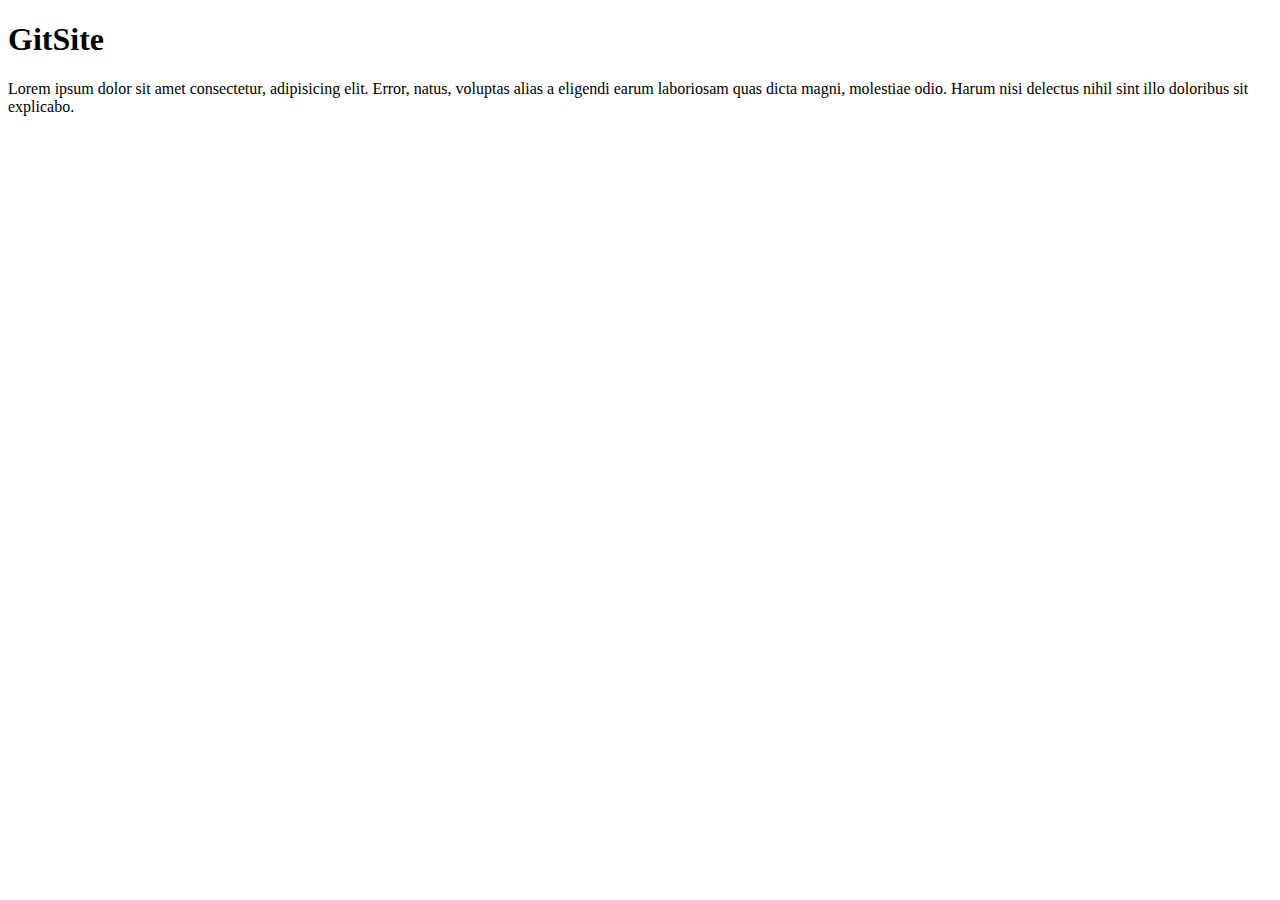
==== index.html @ 0b00ea75 "Create project, add: h1, p, img" ====
<!DOCTYPE html>
<html lang="en">
<head>
    <meta charset="UTF-8">
    <title>GitSite</title>
</head>
<body>
    <section>
        <h1>GitSite</h1>
        <p>Lorem ipsum dolor sit amet consectetur, adipisicing elit. Error, natus, voluptas alias a eligendi earum laboriosam quas dicta magni, molestiae odio. Harum nisi delectus nihil sint illo doloribus sit explicabo.</p>
    </section>
</body>
</html>
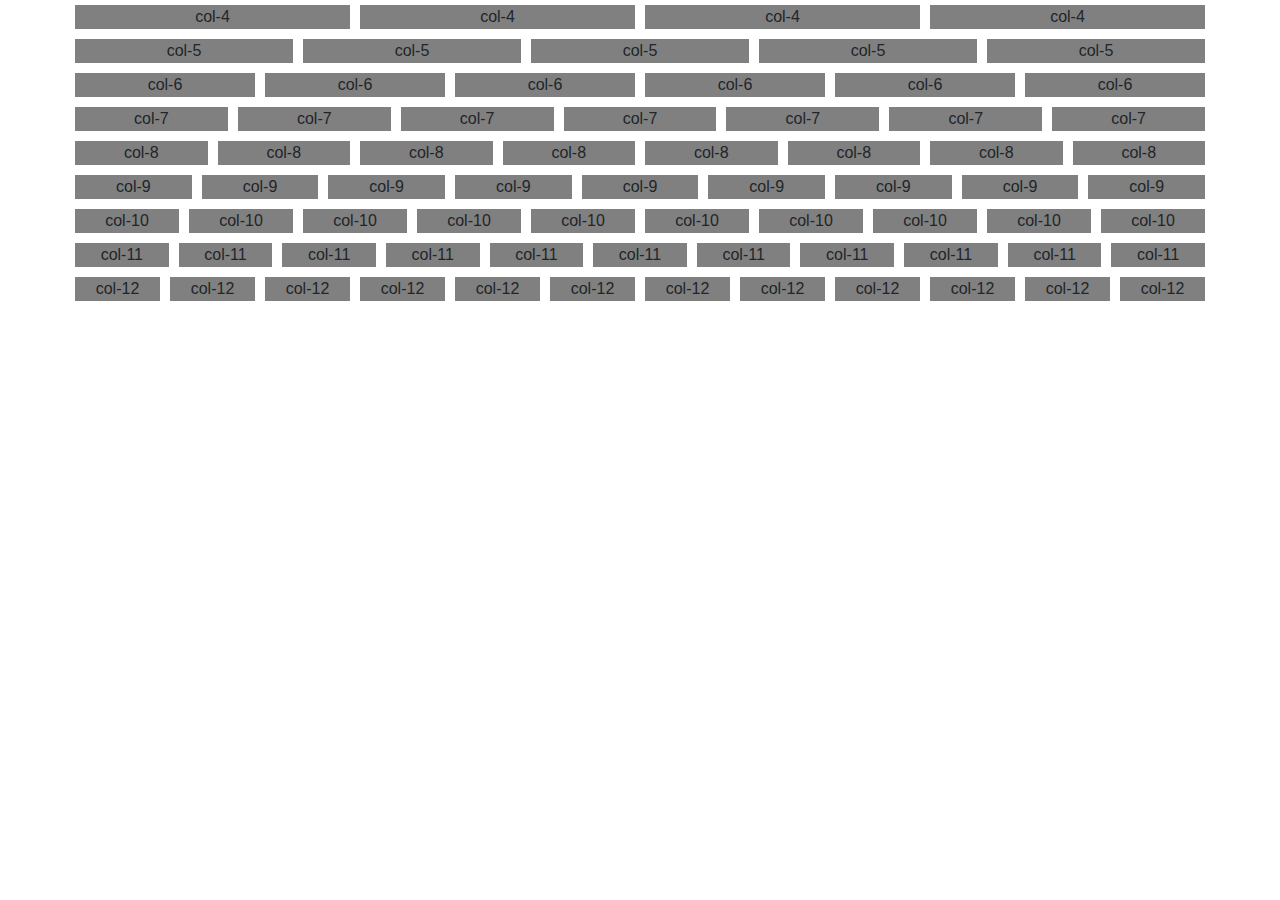
==== commit 8cf549d4: "Add grid and style" ====
--- a/index.html
+++ b/index.html
@@ -1,13 +1,105 @@
 <!DOCTYPE html>
 <html lang="en">
-<head>
-    <meta charset="UTF-8">
-    <title>GitSite</title>
-</head>
-<body>
-    <section>
-        <h1>GitSite</h1>
-        <p>Lorem ipsum dolor sit amet consectetur, adipisicing elit. Error, natus, voluptas alias a eligendi earum laboriosam quas dicta magni, molestiae odio. Harum nisi delectus nihil sint illo doloribus sit explicabo.</p>
-    </section>
-</body>
+    <head>
+        <title>Grid</title>
+        <meta http-equiv="X-UA-Compatible" content ="IE=edge">
+        <meta charseet="UTF8">
+        <link rel="stylesheet" type="text/css" href="css/bootstrap.css">
+        <link rel="stylesheet" type="text/css" href="css/style.css">
+        <meta name="viewport" content="width=device-width, initial scale=1.0">
+    </head>
+    <body>
+        <div class="container">
+            <div class="row">
+                <div class="col">col-4</div>
+                <div class="col">col-4</div>
+                <div class="col">col-4</div>
+                <div class="col">col-4</div>
+            </div>
+            <div class="row">
+                <div class="col">col-5</div>
+                <div class="col">col-5</div>
+                <div class="col">col-5</div>
+                <div class="col">col-5</div>
+                <div class="col">col-5</div>
+            </div>
+            <div class="row">
+                <div class="col">col-6</div>
+                <div class="col">col-6</div>
+                <div class="col">col-6</div>
+                <div class="col">col-6</div>
+                <div class="col">col-6</div>
+                <div class="col">col-6</div>
+            </div>
+            <div class="row">
+                <div class="col">col-7</div>
+                <div class="col">col-7</div>
+                <div class="col">col-7</div>
+                <div class="col">col-7</div>
+                <div class="col">col-7</div>
+                <div class="col">col-7</div>
+                <div class="col">col-7</div>
+            </div>
+            <div class="row">
+                <div class="col">col-8</div>
+                <div class="col">col-8</div>
+                <div class="col">col-8</div>
+                <div class="col">col-8</div>
+                <div class="col">col-8</div>
+                <div class="col">col-8</div>
+                <div class="col">col-8</div>
+                <div class="col">col-8</div>
+            </div>
+            <div class="row">
+                <div class="col">col-9</div>
+                <div class="col">col-9</div>
+                <div class="col">col-9</div>
+                <div class="col">col-9</div>
+                <div class="col">col-9</div>
+                <div class="col">col-9</div>
+                <div class="col">col-9</div>
+                <div class="col">col-9</div>
+                <div class="col">col-9</div>
+            </div>
+            <div class="row">
+                <div class="col">col-10</div>
+                <div class="col">col-10</div>
+                <div class="col">col-10</div>
+                <div class="col">col-10</div>
+                <div class="col">col-10</div>
+                <div class="col">col-10</div>
+                <div class="col">col-10</div>
+                <div class="col">col-10</div>
+                <div class="col">col-10</div>
+                <div class="col">col-10</div>
+            </div>
+            <div class="row">
+                <div class="col">col-11</div>
+                <div class="col">col-11</div>
+                <div class="col">col-11</div>
+                <div class="col">col-11</div>
+                <div class="col">col-11</div>
+                <div class="col">col-11</div>
+                <div class="col">col-11</div>
+                <div class="col">col-11</div>
+                <div class="col">col-11</div>
+                <div class="col">col-11</div>
+                <div class="col">col-11</div>
+            </div>
+            <div class="row">
+                <div class="col">col-12</div>
+                <div class="col">col-12</div>
+                <div class="col">col-12</div>
+                <div class="col">col-12</div>
+                <div class="col">col-12</div>
+                <div class="col">col-12</div>
+                <div class="col">col-12</div>
+                <div class="col">col-12</div>
+                <div class="col">col-12</div>
+                <div class="col">col-12</div>
+                <div class="col">col-12</div>
+                <div class="col">col-12</div>
+            </div>
+        </div>
+    </body>
 </html>--- a/css/style.css
+++ b/css/style.css
@@ -0,0 +1,6 @@
+.col,.col-1,.col-2,.col-3
+{
+    margin: 5px;
+    background-color: gray;
+    text-align: center;
+}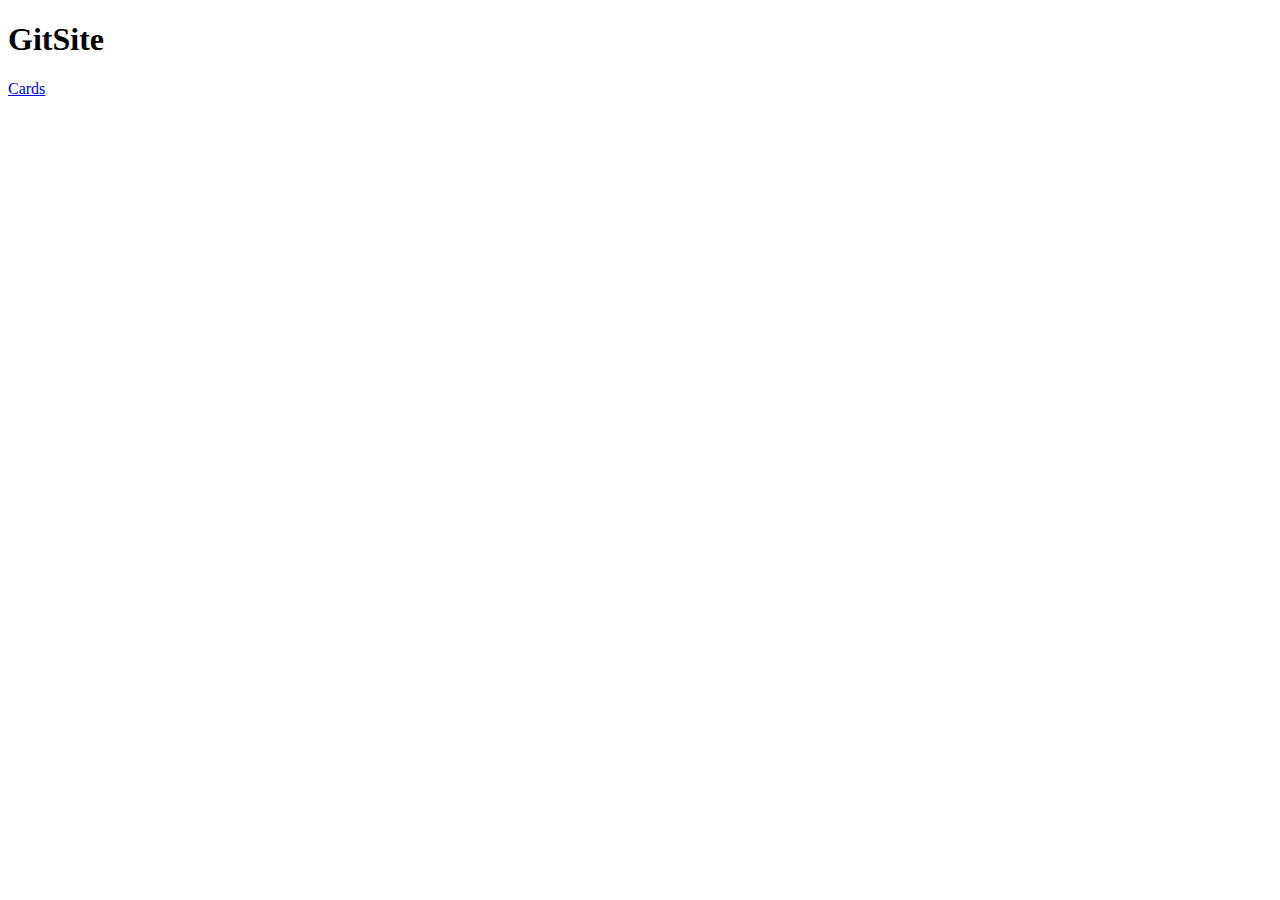
==== commit 597cee1d: "Update index.html" ====
--- a/index.html
+++ b/index.html
@@ -1,105 +1,13 @@
 <!DOCTYPE html>
 <html lang="en">
-    <head>
-        <title>Grid</title>
-        <meta http-equiv="X-UA-Compatible" content ="IE=edge">
-        <meta charseet="UTF8">
-        <link rel="stylesheet" type="text/css" href="css/bootstrap.css">
-        <link rel="stylesheet" type="text/css" href="css/style.css">
-        <meta name="viewport" content="width=device-width, initial scale=1.0">
-    </head>
-    <body>
-        <div class="container">
-            <div class="row">
-                <div class="col">col-4</div>
-                <div class="col">col-4</div>
-                <div class="col">col-4</div>
-                <div class="col">col-4</div>
-            </div>
-            <div class="row">
-                <div class="col">col-5</div>
-                <div class="col">col-5</div>
-                <div class="col">col-5</div>
-                <div class="col">col-5</div>
-                <div class="col">col-5</div>
-            </div>
-            <div class="row">
-                <div class="col">col-6</div>
-                <div class="col">col-6</div>
-                <div class="col">col-6</div>
-                <div class="col">col-6</div>
-                <div class="col">col-6</div>
-                <div class="col">col-6</div>
-            </div>
-            <div class="row">
-                <div class="col">col-7</div>
-                <div class="col">col-7</div>
-                <div class="col">col-7</div>
-                <div class="col">col-7</div>
-                <div class="col">col-7</div>
-                <div class="col">col-7</div>
-                <div class="col">col-7</div>
-            </div>
-            <div class="row">
-                <div class="col">col-8</div>
-                <div class="col">col-8</div>
-                <div class="col">col-8</div>
-                <div class="col">col-8</div>
-                <div class="col">col-8</div>
-                <div class="col">col-8</div>
-                <div class="col">col-8</div>
-                <div class="col">col-8</div>
-            </div>
-            <div class="row">
-                <div class="col">col-9</div>
-                <div class="col">col-9</div>
-                <div class="col">col-9</div>
-                <div class="col">col-9</div>
-                <div class="col">col-9</div>
-                <div class="col">col-9</div>
-                <div class="col">col-9</div>
-                <div class="col">col-9</div>
-                <div class="col">col-9</div>
-            </div>
-            <div class="row">
-                <div class="col">col-10</div>
-                <div class="col">col-10</div>
-                <div class="col">col-10</div>
-                <div class="col">col-10</div>
-                <div class="col">col-10</div>
-                <div class="col">col-10</div>
-                <div class="col">col-10</div>
-                <div class="col">col-10</div>
-                <div class="col">col-10</div>
-                <div class="col">col-10</div>
-            </div>
-            <div class="row">
-                <div class="col">col-11</div>
-                <div class="col">col-11</div>
-                <div class="col">col-11</div>
-                <div class="col">col-11</div>
-                <div class="col">col-11</div>
-                <div class="col">col-11</div>
-                <div class="col">col-11</div>
-                <div class="col">col-11</div>
-                <div class="col">col-11</div>
-                <div class="col">col-11</div>
-                <div class="col">col-11</div>
-            </div>
-            <div class="row">
-                <div class="col">col-12</div>
-                <div class="col">col-12</div>
-                <div class="col">col-12</div>
-                <div class="col">col-12</div>
-                <div class="col">col-12</div>
-                <div class="col">col-12</div>
-                <div class="col">col-12</div>
-                <div class="col">col-12</div>
-                <div class="col">col-12</div>
-                <div class="col">col-12</div>
-                <div class="col">col-12</div>
-                <div class="col">col-12</div>
-            </div>
-        </div>
-    </body>
-</html>+<head>
+    <meta charset="UTF-8">
+    <title>GitSite</title>
+</head>
+<body>
+    <section>
+        <h1>GitSite</h1>
+        <a href="file:///E:/Programming/Code%20Club/Cards/index.html">Cards<a>
+    </section>
+</body>
+</html>
